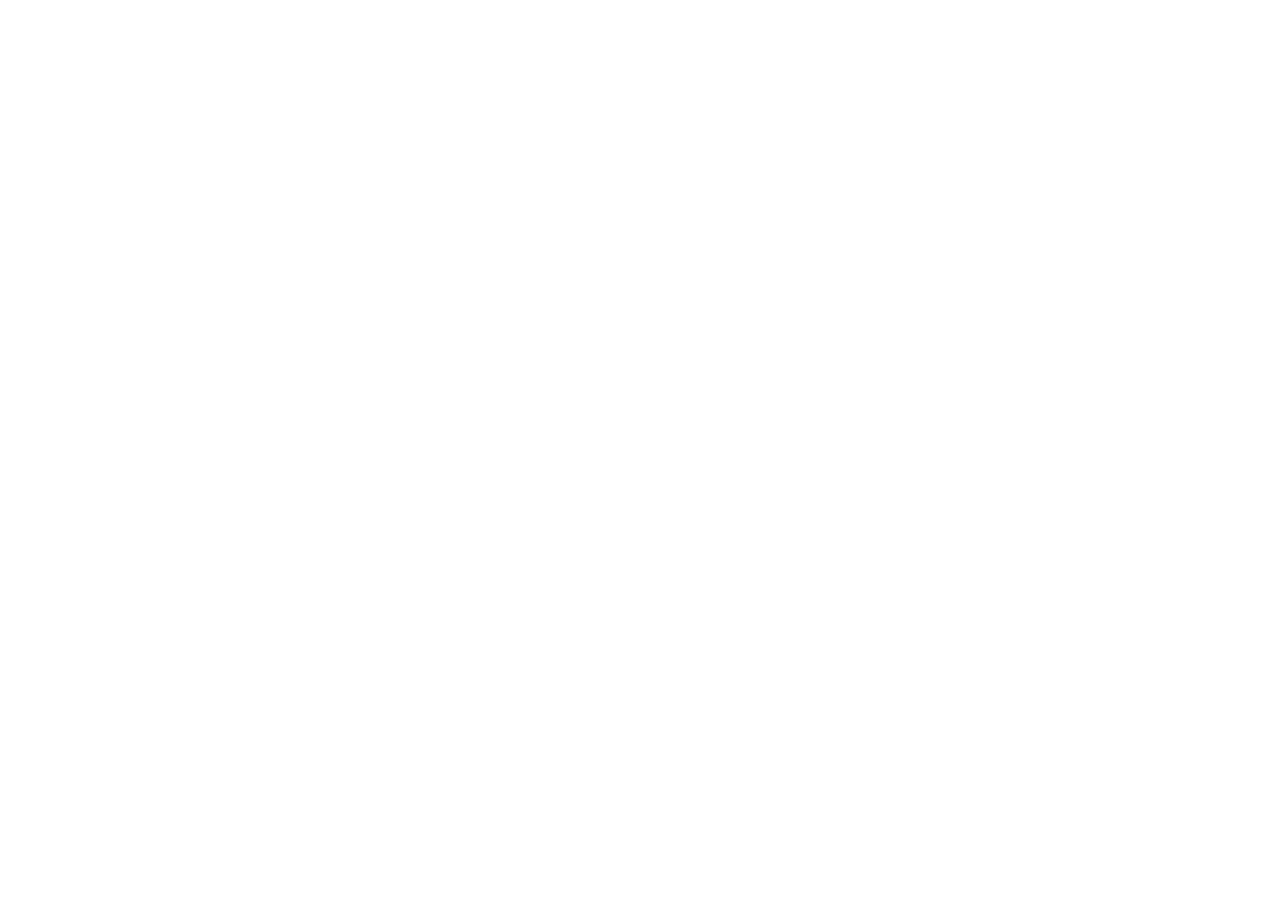
==== drink.html @ 19202572 "merging and fixing conflicts between html and js files" ====
<!DOCTYPE html>
<html lang="en">
<head>
    <meta charset="UTF-8">
    <meta http-equiv="X-UA-Compatible" content="IE=edge">
    <meta name="viewport" content="width=device-width, initial-scale=1.0">
    <title>Document</title>
</head>
<body>
    <div id="cocktailDiv"></div>
    <div id="cocktail"></div>
    <div id="overlay"></div>
    <script src="script.js"></script>
</body>
</html>
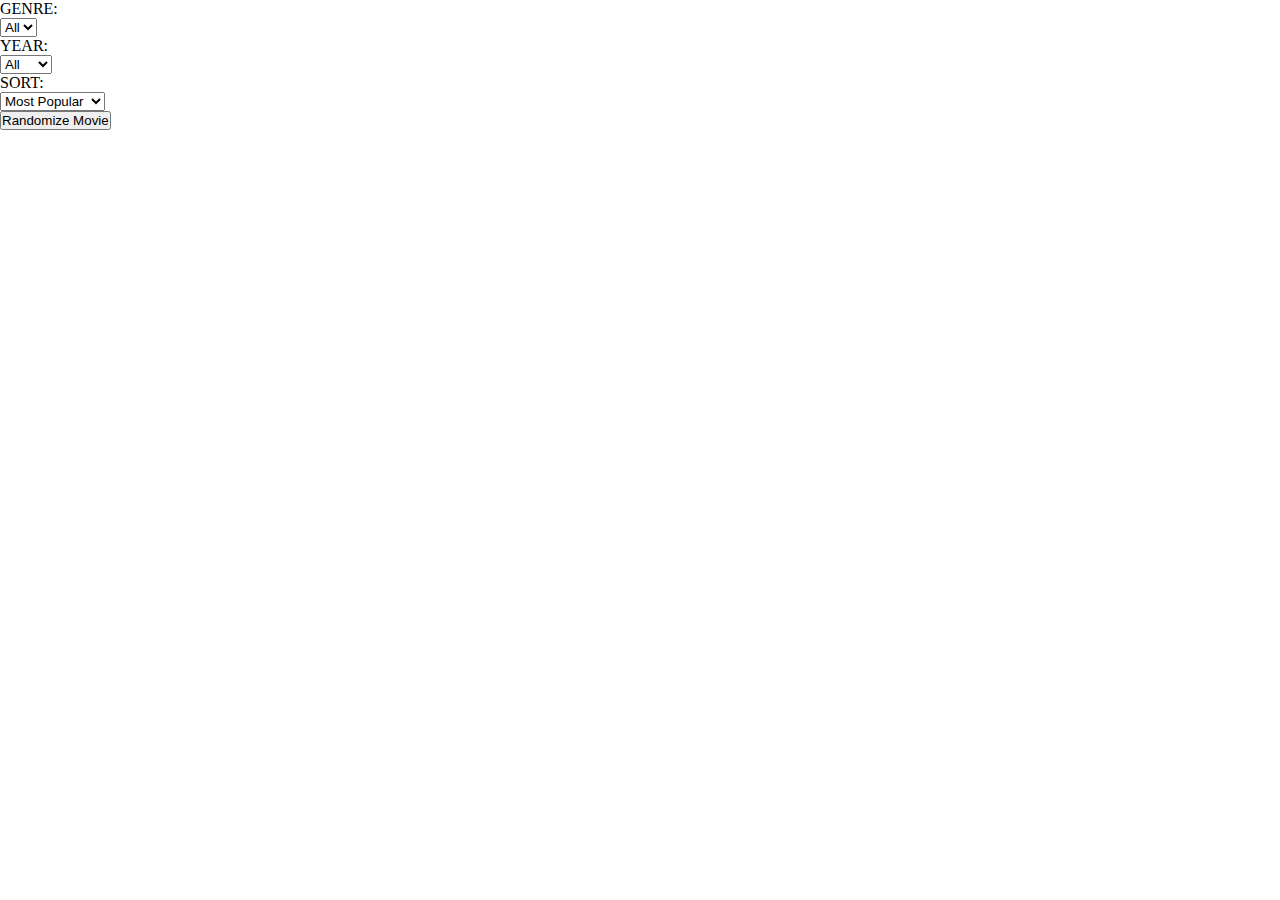
==== commit bd9d9d6a: "Merge pull request #11 from rheneadianne/javascript-cocktail" ====
--- a/drink.html
+++ b/drink.html
@@ -1,15 +1,62 @@
 <!DOCTYPE html>
 <html lang="en">
-<head>
-    <meta charset="UTF-8">
-    <meta http-equiv="X-UA-Compatible" content="IE=edge">
-    <meta name="viewport" content="width=device-width, initial-scale=1.0">
-    <title>Document</title>
-</head>
-<body>
+  <head>
+    <meta charset="UTF-8" />
+    <meta http-equiv="X-UA-Compatible" content="IE=edge" />
+    <meta name="viewport" content="width=device-width, initial-scale=1.0" />
+    <link rel="stylesheet" href="./assets/css/style.css" />
+    <title>Eat Drink Relax</title>
+  </head>
+  <body>
+    <!-- Header / Jumbotron -->
+
+    <!-- Nav bar? Holds the randomize all button, and the favorites button (bring to new page) -->
+
+    <!-- Eat card? Holds the name of the food, image and a randomize button. -->
+
+    <!-- Drink card? Holds the name of the drink, image and a randomize button. -->
+
+    <!-- Movie card? Holds the name of the movie, image and a randomize button. -->
+
     <div id="cocktailDiv"></div>
-    <div id="cocktail"></div>
-    <div id="overlay"></div>
-    <script src="script.js"></script>
-</body>
-</html>+      <div id="cocktail"></div>
+         <div id="overlay"></div>
+           
+
+    <div class="container">
+      <div class="movieInformation"></div>
+      <div class="movieOptions">
+        <div class="option">
+          <p>GENRE:</p>
+          <select class="genreOption">
+            <option value="All">All</option>
+          </select>
+        </div>
+        <div class="option">
+          <p>YEAR:</p>
+          <select class="yearOption">
+            <option value="All">All</option>
+          </select>
+        </div>
+        <div class="option">
+          <p>SORT:</p>
+          <select class="sortOption">
+            <option value="popularity.desc&">Most Popular</option>
+            <option value="popularity.asc&">Least Popular</option>
+            <option value="primary_release_date.desc&">Latest</option>
+            <option value="primary_release_date.asc&">Oldest</option>
+            <option value="vote_average.desc&">Top Rated</option>
+            <option value="vote_average.asc&">Least Rated</option>
+          </select>
+        </div>
+        <button class="generateMovie">Randomize Movie</button>
+      </div>
+    </div>
+
+    <!-- Footer? Do we want a footer? Or just leave it blank? -->
+
+    <script src="./assets/js/script.js"></script>
+    <script src="./assets/js/favorites.js"></script>
+    <script src="drink.js"></script>
+  </body>
+</html>
--- a/assets/css/style.css
+++ b/assets/css/style.css
@@ -0,0 +1,16 @@
+* {
+    padding: 0;
+    margin: 0;
+}
+
+.foodError {
+    position: fixed;
+    height:auto;
+    width: 50vw;
+    margin-left: auto;
+    margin-right: auto;
+    left: 0;
+    right: 0;
+    text-align: center;
+    top:4vh
+}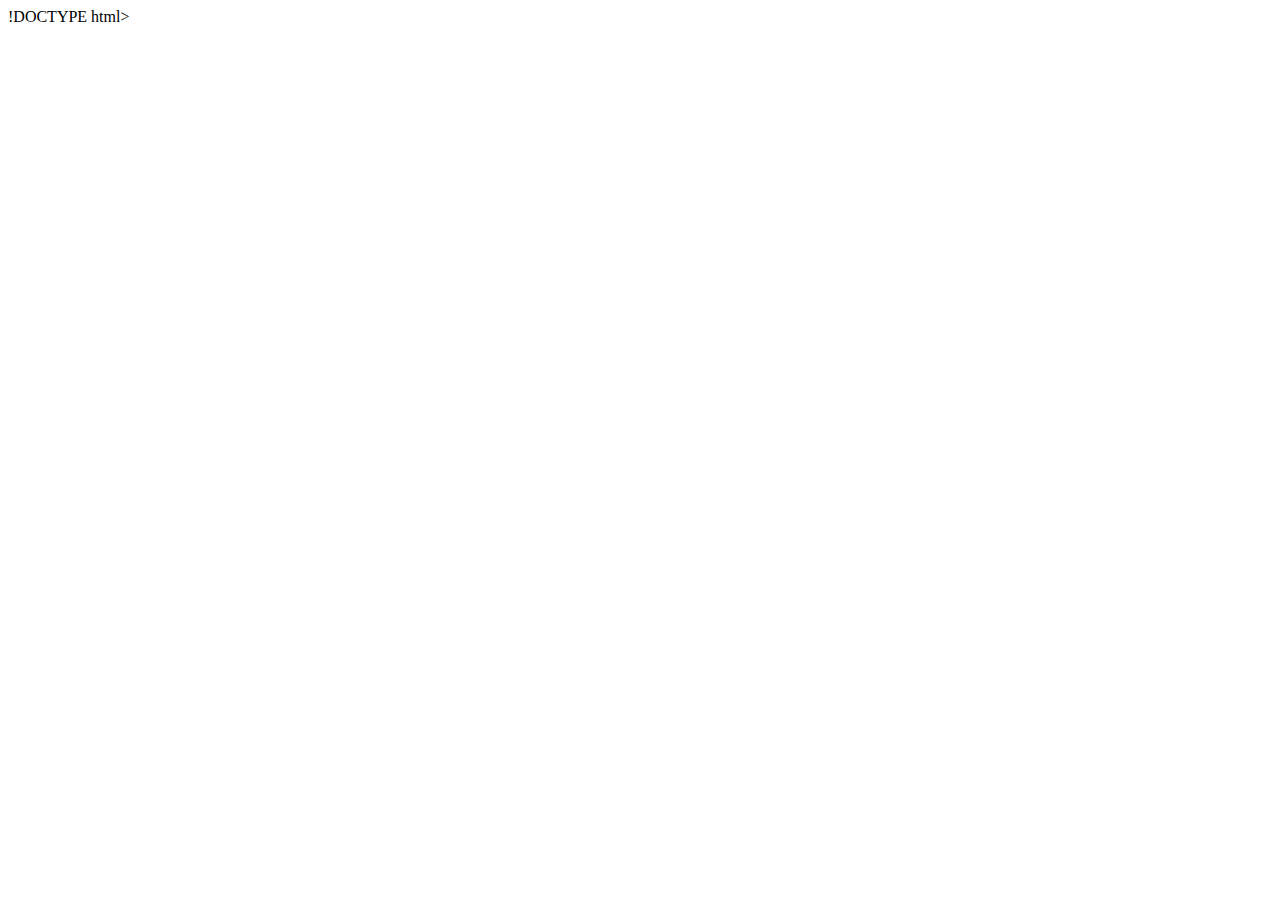
==== commit 94b15aeb: "added my css and made some edits to the html that i had accidentaly made and also cleaned up my scri" ====
--- a/drink.html
+++ b/drink.html
@@ -1,62 +1,18 @@
-<!DOCTYPE html>
+!DOCTYPE html>
 <html lang="en">
-  <head>
-    <meta charset="UTF-8" />
-    <meta http-equiv="X-UA-Compatible" content="IE=edge" />
-    <meta name="viewport" content="width=device-width, initial-scale=1.0" />
-    <link rel="stylesheet" href="./assets/css/style.css" />
-    <title>Eat Drink Relax</title>
+<head>
+    <meta charset="UTF-8">
+    <meta http-equiv="X-UA-Compatible" content="IE=edge">
+    <meta name="viewport" content="width=device-width, initial-scale=1.0">
+    <title>Random Cocktail Recipe</title>
+   <!--  <link href="drinkStyle.css" rel="stylesheet" /> -->
   </head>
-  <body>
-    <!-- Header / Jumbotron -->
+</head>
 
-    <!-- Nav bar? Holds the randomize all button, and the favorites button (bring to new page) -->
-
-    <!-- Eat card? Holds the name of the food, image and a randomize button. -->
-
-    <!-- Drink card? Holds the name of the drink, image and a randomize button. -->
-
-    <!-- Movie card? Holds the name of the movie, image and a randomize button. -->
-
+<body>
     <div id="cocktailDiv"></div>
-      <div id="cocktail"></div>
-         <div id="overlay"></div>
-           
-
-    <div class="container">
-      <div class="movieInformation"></div>
-      <div class="movieOptions">
-        <div class="option">
-          <p>GENRE:</p>
-          <select class="genreOption">
-            <option value="All">All</option>
-          </select>
-        </div>
-        <div class="option">
-          <p>YEAR:</p>
-          <select class="yearOption">
-            <option value="All">All</option>
-          </select>
-        </div>
-        <div class="option">
-          <p>SORT:</p>
-          <select class="sortOption">
-            <option value="popularity.desc&">Most Popular</option>
-            <option value="popularity.asc&">Least Popular</option>
-            <option value="primary_release_date.desc&">Latest</option>
-            <option value="primary_release_date.asc&">Oldest</option>
-            <option value="vote_average.desc&">Top Rated</option>
-            <option value="vote_average.asc&">Least Rated</option>
-          </select>
-        </div>
-        <button class="generateMovie">Randomize Movie</button>
-      </div>
-    </div>
-
-    <!-- Footer? Do we want a footer? Or just leave it blank? -->
-
-    <script src="./assets/js/script.js"></script>
-    <script src="./assets/js/favorites.js"></script>
-    <script src="drink.js"></script>
-  </body>
+    <div id="cocktail"></div>
+    <div id="overlay"></div>
+    <script src="script.js"></script>
+</body>
 </html>
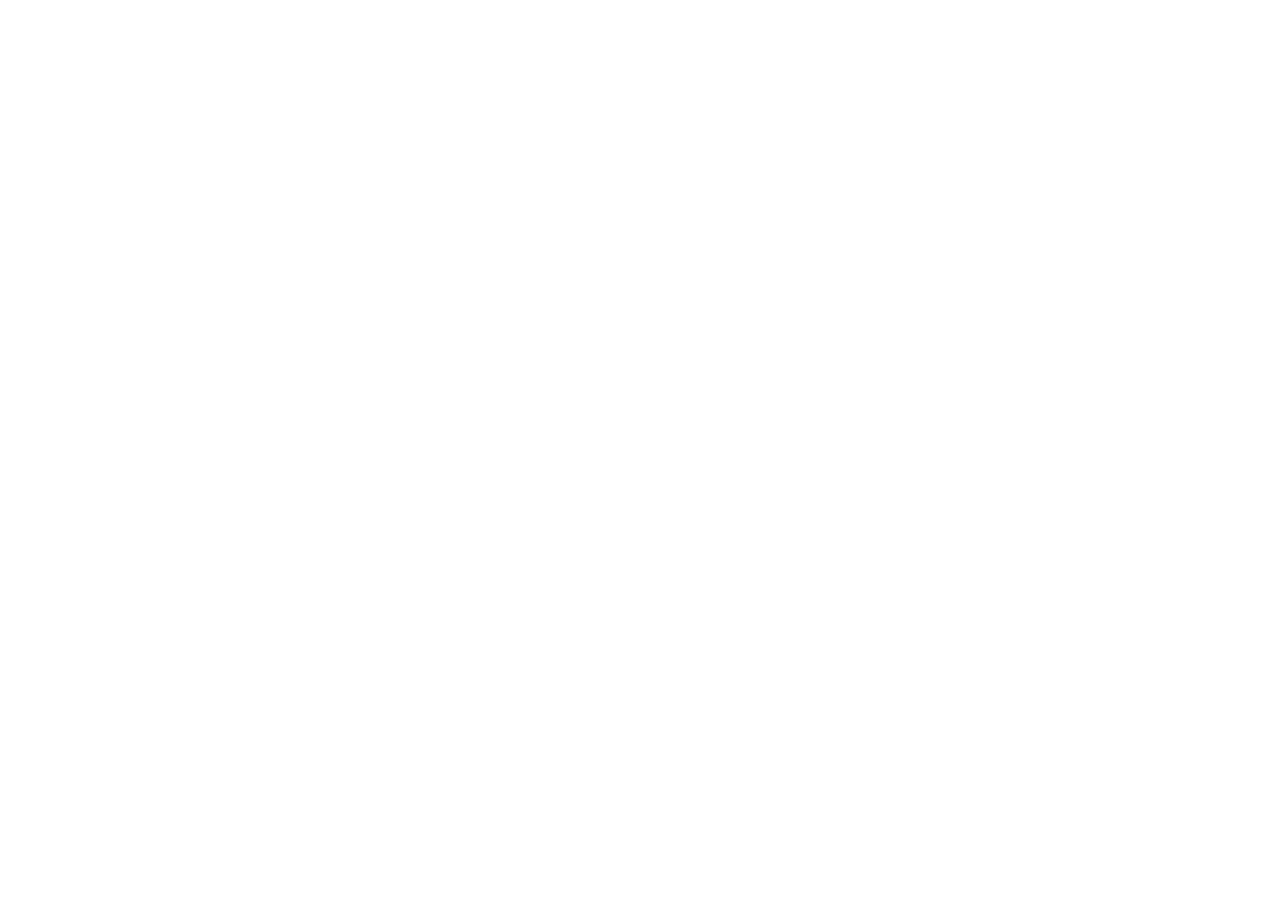
==== commit 916d5edf: "merged develop" ====
--- a/drink.html
+++ b/drink.html
@@ -1,4 +1,4 @@
-!DOCTYPE html>
+<!DOCTYPE html>
 <html lang="en">
 <head>
     <meta charset="UTF-8">
@@ -13,6 +13,6 @@
     <div id="cocktailDiv"></div>
     <div id="cocktail"></div>
     <div id="overlay"></div>
-    <script src="script.js"></script>
+    <script src="./assets/js/drink.js"></script>
 </body>
 </html>
